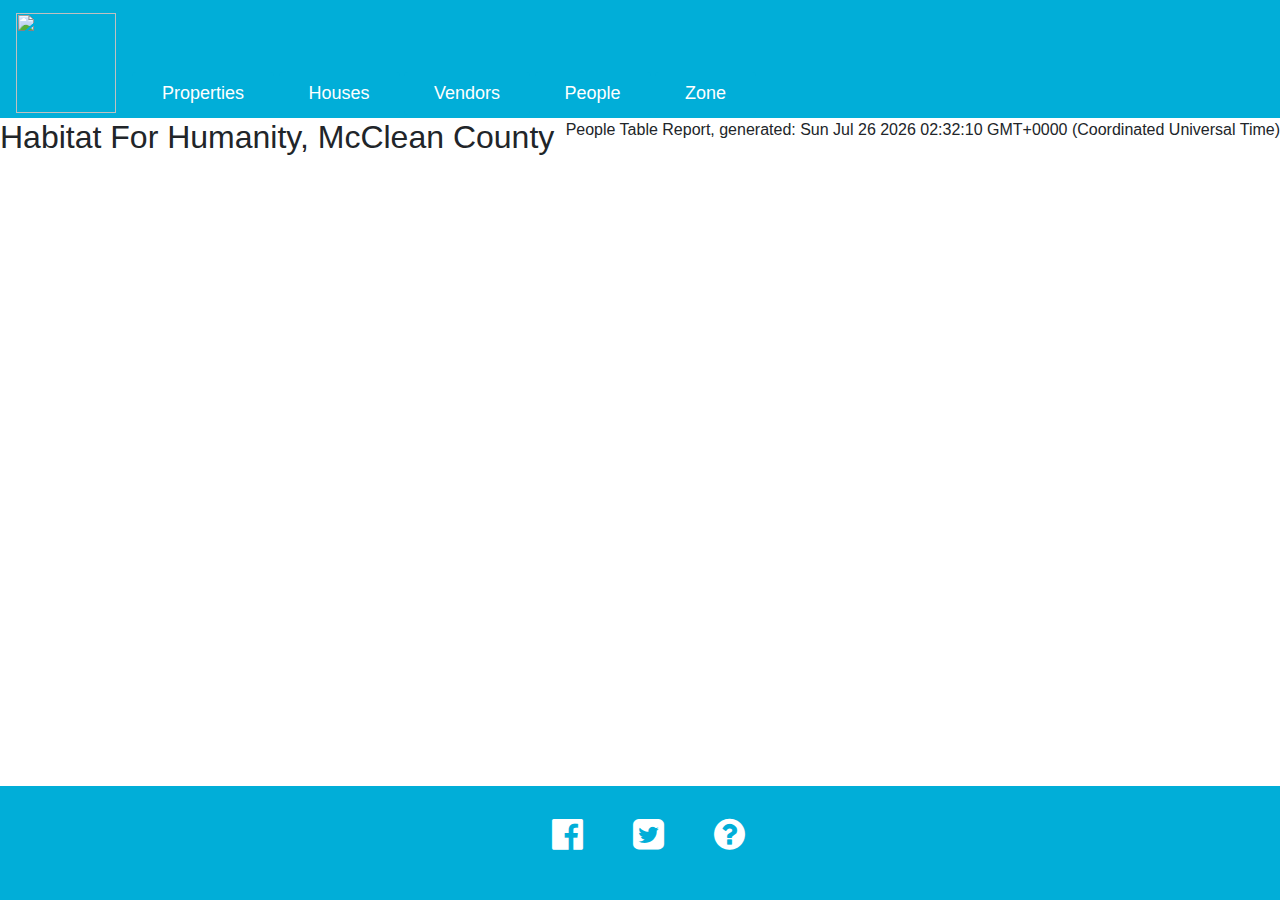
==== web/people.html @ aaccb290 "Merge remote-tracking branch 'origin/master'" ====
<!doctype html>
<html class="no-js" lang="">
<head>
    <meta charset="utf-8">
    <meta http-equiv="x-ua-compatible" content="ie=edge">
    <title>Welcome to the CAAB</title>
    <link rel="icon" href="https://pbs.twimg.com/profile_images/702542049719898112/hmptfgCQ.jpg">
    <meta name="description" content="">
    <!--<meta name="viewport" content="width=device-width, initial-scale=1">-->
    <!--<link rel="manifest" href="site.webmanifest">-->
    <!--<link rel="apple-touch-icon" href="icon.png">-->

    <link rel="stylesheet" href="styles/lib/iziToast.min.css">
    <link rel="stylesheet" href="https://maxcdn.bootstrapcdn.com/font-awesome/4.7.0/css/font-awesome.min.css">
    <link rel="stylesheet" href="https://maxcdn.bootstrapcdn.com/bootstrap/4.0.0-beta.2/css/bootstrap.min.css">
    <link rel="stylesheet" href="styles/header-footer.css">
    <link rel="stylesheet" href="styles/table.css">
    <link rel="stylesheet" href="styles/drawer.css">
    <script type="text/javascript" src="scripts/drawer.js"></script>

</head>
<body class="site">

    <main class="site-content">
        <nav id="nav" class="navbar navbar-expand-lg navbar-light bg-faded d-print-none">
            <button class="navbar-toggler" type="button" data-toggle="collapse" data-target="#collapse" aria-controls="collapse" aria-expanded="false" aria-label="Toggle navigation">
                <span class="navbar-toggler-icon"></span>
            </button>
            <a class="navbar-brand">
                <img src="https://pbs.twimg.com/profile_images/702542049719898112/hmptfgCQ.jpg" width="100" height="100">
            </a>
            <div id="collapse" class="collapse navbar-collapse">
                <div class="navbar-nav" id="list">
                    <form class="form-linline">
                        <button type="button" class="btn"><a href="pages/properties.html">Properties</a></button>
                        <button type="button" class="btn"><a href="pages/houses.html">Houses</a></button>
                        <button type="button" class="btn"><a href="pages/vendors.html">Vendors</a></button>
                        <button type="button" class="btn active"><a href="#">People</a></button>
                        <button type="button" class="btn"><a href="pages/zone.html">Zone</a></button>
                    </form>
                </div>
            </div>
        </nav>

    <input id="page-type" type="hidden" value="people">
    <h2 id="reportHeader" class="d-print-inline">Habitat For Humanity, McClean County</h2>
    <p id="reportTime" class="d-print-inline">People Table Report, generated:  </p>
        <div id="tableContent">

        </div>
    </main>


    <footer id="footer" class="mdl-mega-footer d-print-none">

        <ul id="footer-list" class="mdl-mega-footer--link-list">
            <li><a href="https://www.facebook.com/HabitatMcLean/"> <i class="fa fa-facebook-official" style="font-size:36px;color: #ffffff;" ></i> </a> </li>
            <li><a href="https://twitter.com/HabitatMcLean"> <i class="fa fa-twitter-square" aria-hidden="true" style="font-size: 36px;color: #ffffff"></i></a></li>
            <li><a href="#"><i class="fa fa-question-circle" aria-hidden="true" style="font-size: 36px;color: #ffffff"></i></a></li>
        </ul>
    </footer>
    <script type="text/javascript" src="http://ajax.googleapis.com/ajax/libs/jquery/3.2.1/jquery.min.js"></script>
    <script type="text/javascript" src="scripts/lib/iziToast.min.js"></script>
    <script src="https://cdnjs.cloudflare.com/ajax/libs/popper.js/1.12.3/umd/popper.min.js"></script>
    <script src="https://maxcdn.bootstrapcdn.com/bootstrap/4.0.0-beta.2/js/bootstrap.min.js"></script>
    <script type="text/javascript" src="scripts/ajax.js"></script>
    <script type="text/javascript" src="scripts/load.js"></script>
    <script type='text/javascript' src='scripts/table.js'></script>
</body>
</html>
---- web/styles/lib/iziToast.min.css ----
/*
* iziToast | v1.2.0
* http://izitoast.marcelodolce.com
* by Marcelo Dolce.
*/
.iziToast-capsule{font-size:0;height:0;width:100%;transform:translateZ(0);backface-visibility:hidden;transition:transform .5s cubic-bezier(.25,.8,.25,1),height .5s cubic-bezier(.25,.8,.25,1)}.iziToast-capsule,.iziToast-capsule *{box-sizing:border-box}.iziToast-overlay{display:block;position:fixed;top:-100px;left:0;right:0;bottom:-100px;z-index:997}.iziToast{display:inline-block;clear:both;position:relative;font-family:'Lato',Tahoma,Arial;font-size:14px;padding:8px 45px 9px 0;background:rgba(238,238,238,.9);border-color:rgba(238,238,238,.9);width:100%;pointer-events:all;cursor:default;transform:translateX(0);-webkit-touch-callout:none;-webkit-user-select:none;-khtml-user-select:none;-moz-user-select:none;-ms-user-select:none;user-select:none;min-height:54px}.iziToast>.iziToast-progressbar{position:absolute;left:0;bottom:0;width:100%;z-index:1;background:rgba(255,255,255,.2)}.iziToast>.iziToast-progressbar>div{height:2px;width:100%;background:rgba(0,0,0,.3);border-radius:0 0 3px 3px}.iziToast.iziToast-balloon:before{content:'';position:absolute;right:8px;left:auto;width:0;height:0;top:100%;border-right:0 solid transparent;border-left:15px solid transparent;border-top:10px solid #000;border-top-color:inherit;border-radius:0}.iziToast.iziToast-balloon .iziToast-progressbar{top:0;bottom:auto}.iziToast.iziToast-balloon>div{border-radius:0 0 0 3px}.iziToast>.iziToast-cover{position:absolute;left:0;top:0;bottom:0;height:100%;margin:0;background-size:100%;background-position:50% 50%;background-repeat:no-repeat;background-color:rgba(0,0,0,.1)}.iziToast>.iziToast-close{position:absolute;right:0;top:0;border:0;padding:0;opacity:.6;width:42px;height:100%;background:url([data-uri]) no-repeat 50% 50%;background-size:8px;cursor:pointer;outline:0}.iziToast>.iziToast-close:hover{opacity:1}.iziToast>.iziToast-body{position:relative;padding:0 0 0 10px;height:auto;min-height:36px;margin:0 0 0 15px;text-align:left}.iziToast>.iziToast-body::after{content:"";display:table;clear:both}.iziToast>.iziToast-body .iziToast-texts{margin:10px 0 0;display:inline-block;float:left}.iziToast>.iziToast-body .iziToast-buttons{min-height:17px;float:left;margin:4px -2px}.iziToast>.iziToast-body .iziToast-buttons>a,.iziToast>.iziToast-body .iziToast-buttons>button,.iziToast>.iziToast-body .iziToast-buttons>input{position:relative;display:inline-block;margin:2px;border-radius:2px;border:0;padding:5px 10px;font-size:12px;letter-spacing:.02em;cursor:pointer;background:rgba(0,0,0,.1);color:#000}.iziToast>.iziToast-body .iziToast-buttons>a:hover,.iziToast>.iziToast-body .iziToast-buttons>button:hover,.iziToast>.iziToast-body .iziToast-buttons>input:hover{background:rgba(0,0,0,.2)}.iziToast>.iziToast-body .iziToast-buttons>a:focus,.iziToast>.iziToast-body .iziToast-buttons>button:focus,.iziToast>.iziToast-body .iziToast-buttons>input:focus{box-shadow:0 0 0 1px rgba(0,0,0,.6)}.iziToast>.iziToast-body .iziToast-buttons>a:active,.iziToast>.iziToast-body .iziToast-buttons>button:active,.iziToast>.iziToast-body .iziToast-buttons>input:active{top:1px}.iziToast>.iziToast-body .iziToast-icon{height:100%;position:absolute;left:0;top:50%;display:table;font-size:23px;line-height:24px;margin-top:-12px;color:#000}.iziToast>.iziToast-body .iziToast-icon.ico-info{background:url([data-uri]) no-repeat 50% 50%;background-size:85%;width:24px;height:24px}.iziToast>.iziToast-body .iziToast-icon.ico-warning{background:url([data-uri]) no-repeat 50% 50%;background-size:85%;width:24px;height:24px}.iziToast>.iziToast-body .iziToast-icon.ico-error{background:url([data-uri]) no-repeat 50% 50%;background-size:80%;width:24px;height:24px}.iziToast>.iziToast-body .iziToast-icon.ico-success{background:url([data-uri]) no-repeat 50% 50%;background-size:85%;width:24px;height:24px}.iziToast>.iziToast-body .iziToast-icon.ico-question{background:url([data-uri]) no-repeat 50% 50%;background-size:85%;width:24px;height:24px}.iziToast>.iziToast-body .iziToast-message,.iziToast>.iziToast-body .iziToast-title{padding:0;font-size:14px;line-height:16px;text-align:left;float:left;white-space:normal}.iziToast>.iziToast-body .iziToast-title{color:#000;margin:0}.iziToast>.iziToast-body .iziToast-message{margin:0 0 10px;color:rgba(0,0,0,.6)}.iziToast.iziToast-animateInside .iziToast-buttons-child,.iziToast.iziToast-animateInside .iziToast-icon,.iziToast.iziToast-animateInside .iziToast-message,.iziToast.iziToast-animateInside .iziToast-title{opacity:0}.iziToast-target{position:relative;width:100%;margin:0 auto}.iziToast-target .iziToast-capsule{overflow:hidden}.iziToast-target .iziToast-capsule:after{visibility:hidden;display:block;font-size:0;content:" ";clear:both;height:0}.iziToast-target .iziToast-capsule .iziToast{width:100%;float:left}.iziToast-wrapper{z-index:999;position:fixed;width:100%;pointer-events:none;display:flex;flex-direction:column}.iziToast-wrapper .iziToast.iziToast-balloon:before{border-right:0 solid transparent;border-left:15px solid transparent;border-top:10px solid #000;border-top-color:inherit;right:8px;left:auto}.iziToast-wrapper-bottomLeft{left:0;bottom:0}.iziToast-wrapper-bottomLeft .iziToast.iziToast-balloon:before,.iziToast-wrapper-topLeft .iziToast.iziToast-balloon:before{border-right:15px solid transparent;border-left:0 solid transparent;right:auto;left:8px}.iziToast-wrapper-bottomRight{right:0;bottom:0;text-align:right}.iziToast-wrapper-topLeft{left:0;top:0}.iziToast-wrapper-topRight{top:0;right:0;text-align:right}.iziToast-wrapper-topCenter{top:0;left:0;right:0;text-align:center}.iziToast-wrapper-bottomCenter,.iziToast-wrapper-center{bottom:0;left:0;right:0;text-align:center}.iziToast-wrapper-center{top:0;justify-content:center;flex-flow:column;align-items:center}.iziToast-rtl{direction:rtl;padding:8px 0 9px 45px;font-family:Tahoma,'Lato',Arial}.iziToast-rtl .iziToast-cover{left:auto;right:0}.iziToast-rtl .iziToast-close{right:auto;left:0}.iziToast-rtl .iziToast-body{padding:0 10px 0 0;margin:0 16px 0 0;text-align:right}.iziToast-rtl .iziToast-body .iziToast-buttons,.iziToast-rtl .iziToast-body .iziToast-message,.iziToast-rtl .iziToast-body .iziToast-texts,.iziToast-rtl .iziToast-body .iziToast-title{float:right;text-align:right}.iziToast-rtl .iziToast-body .iziToast-icon{left:auto;right:0}@media only screen and (min-width:568px){.iziToast-wrapper{padding:10px 15px}.iziToast-cover{border-radius:3px 0 0 3px}.iziToast{margin:5px 0;border-radius:3px;width:auto}.iziToast::after{content:'';z-index:-1;position:absolute;top:0;left:0;width:100%;height:100%;border-radius:3px;box-shadow:inset 0 -10px 20px -10px rgba(0,0,0,.2),inset 0 0 5px rgba(0,0,0,.1),0 8px 8px -5px rgba(0,0,0,.25)}.iziToast.iziToast-color-dark::after{box-shadow:inset 0 -10px 20px -10px rgba(255,255,255,.3),0 10px 10px -5px rgba(0,0,0,.25)}.iziToast.iziToast-balloon .iziToast-progressbar{background:0 0}.iziToast.iziToast-balloon::after{box-shadow:0 10px 10px -5px rgba(0,0,0,.25),inset 0 10px 20px -5px rgba(0,0,0,.25)}.iziToast-target .iziToast::after{box-shadow:inset 0 -10px 20px -10px rgba(0,0,0,.2),inset 0 0 5px rgba(0,0,0,.1)}}.iziToast.iziToast-theme-dark{background:#565c70;border-color:#565c70}.iziToast.iziToast-theme-dark .iziToast-title{color:#fff}.iziToast.iziToast-theme-dark .iziToast-message{color:rgba(255,255,255,.7);font-weight:300}.iziToast.iziToast-theme-dark .iziToast-close{background:url([data-uri]) no-repeat 50% 50%;background-size:8px}.iziToast.iziToast-theme-dark .iziToast-icon{color:#fff}.iziToast.iziToast-theme-dark .iziToast-icon.ico-info{background:url([data-uri]) no-repeat 50% 50%;background-size:85%}.iziToast.iziToast-theme-dark .iziToast-icon.ico-warning{background:url([data-uri]) no-repeat 50% 50%;background-size:85%}.iziToast.iziToast-theme-dark .iziToast-icon.ico-error{background:url([data-uri]) no-repeat 50% 50%;background-size:80%}.iziToast.iziToast-theme-dark .iziToast-icon.ico-success{background:url([data-uri]) no-repeat 50% 50%;background-size:85%}.iziToast.iziToast-theme-dark .iziToast-icon.ico-question{background:url([data-uri]) no-repeat 50% 50%;background-size:85%}.iziToast.iziToast-theme-dark .iziToast-buttons>a,.iziToast.iziToast-theme-dark .iziToast-buttons>button,.iziToast.iziToast-theme-dark .iziToast-buttons>input{color:#fff;background:rgba(255,255,255,.1)}.iziToast.iziToast-theme-dark .iziToast-buttons>a:hover,.iziToast.iziToast-theme-dark .iziToast-buttons>button:hover,.iziToast.iziToast-theme-dark .iziToast-buttons>input:hover{background:rgba(255,255,255,.2)}.iziToast.iziToast-theme-dark .iziToast-buttons>a:focus,.iziToast.iziToast-theme-dark .iziToast-buttons>button:focus,.iziToast.iziToast-theme-dark .iziToast-buttons>input:focus{box-shadow:0 0 0 1px rgba(255,255,255,.6)}.iziToast.iziToast-color-red{background:rgba(255,175,180,.9);border-color:rgba(255,175,180,.9)}.iziToast.iziToast-color-orange{background:rgba(255,207,165,.9);border-color:rgba(255,207,165,.9)}.iziToast.iziToast-color-yellow{background:rgba(255,249,178,.9);border-color:rgba(255,249,178,.9)}.iziToast.iziToast-color-blue{background:rgba(157,222,255,.9);border-color:rgba(157,222,255,.9)}.iziToast.iziToast-color-green{background:rgba(166,239,184,.9);border-color:rgba(166,239,184,.9)}.iziToast.iziToast-layout2 .iziToast-body .iziToast-message{width:100%}.iziToast.iziToast-layout3{border-radius:2px}.iziToast.iziToast-layout3::after{display:none}.iziToast .revealIn,.iziToast.revealIn{-webkit-animation:iziT-revealIn 1s cubic-bezier(.25,1.6,.25,1) both;-moz-animation:iziT-revealIn 1s cubic-bezier(.25,1.6,.25,1) both;animation:iziT-revealIn 1s cubic-bezier(.25,1.6,.25,1) both}.iziToast .slideIn,.iziToast.slideIn{-webkit-animation:iziT-slideIn 1s cubic-bezier(.16,.81,.32,1) both;-moz-animation:iziT-slideIn 1s cubic-bezier(.16,.81,.32,1) both;animation:iziT-slideIn 1s cubic-bezier(.16,.81,.32,1) both}.iziToast.bounceInLeft{-webkit-animation:iziT-bounceInLeft .7s ease-in-out both;animation:iziT-bounceInLeft .7s ease-in-out both}.iziToast.bounceInRight{-webkit-animation:iziT-bounceInRight .85s ease-in-out both;animation:iziT-bounceInRight .85s ease-in-out both}.iziToast.bounceInDown{-webkit-animation:iziT-bounceInDown .7s ease-in-out both;animation:iziT-bounceInDown .7s ease-in-out both}.iziToast.bounceInUp{-webkit-animation:iziT-bounceInUp .7s ease-in-out both;animation:iziT-bounceInUp .7s ease-in-out both}.iziToast.fadeIn{-webkit-animation:iziT-fadeIn .5s ease both;animation:iziT-fadeIn .5s ease both}.iziToast.fadeInUp{-webkit-animation:iziT-fadeInUp .7s ease both;animation:iziT-fadeInUp .7s ease both}.iziToast.fadeInDown{-webkit-animation:iziT-fadeInDown .7s ease both;animation:iziT-fadeInDown .7s ease both}.iziToast.fadeInLeft{-webkit-animation:iziT-fadeInLeft .85s cubic-bezier(.25,.8,.25,1) both;animation:iziT-fadeInLeft .85s cubic-bezier(.25,.8,.25,1) both}.iziToast.fadeInRight{-webkit-animation:iziT-fadeInRight .85s cubic-bezier(.25,.8,.25,1) both;animation:iziT-fadeInRight .85s cubic-bezier(.25,.8,.25,1) both}.iziToast.flipInX{-webkit-animation:iziT-flipInX .85s cubic-bezier(.35,0,.25,1) both;animation:iziT-flipInX .85s cubic-bezier(.35,0,.25,1) both}.iziToast.fadeOut{-webkit-animation:iziT-fadeOut .7s ease both;animation:iziT-fadeOut .7s ease both}.iziToast.fadeOutDown{-webkit-animation:iziT-fadeOutDown .7s cubic-bezier(.4,.45,.15,.91) both;animation:iziT-fadeOutDown .7s cubic-bezier(.4,.45,.15,.91) both}.iziToast.fadeOutUp{-webkit-animation:iziT-fadeOutUp .7s cubic-bezier(.4,.45,.15,.91) both;animation:iziT-fadeOutUp .7s cubic-bezier(.4,.45,.15,.91) both}.iziToast.fadeOutLeft{-webkit-animation:iziT-fadeOutLeft .5s ease both;animation:iziT-fadeOutLeft .5s ease both}.iziToast.fadeOutRight{-webkit-animation:iziT-fadeOutRight .5s ease both;animation:iziT-fadeOutRight .5s ease both}.iziToast.flipOutX{-webkit-backface-visibility:visible!important;backface-visibility:visible!important;-webkit-animation:iziT-flipOutX .7s cubic-bezier(.4,.45,.15,.91) both;animation:iziT-flipOutX .7s cubic-bezier(.4,.45,.15,.91) both}.iziToast-overlay.fadeIn{-webkit-animation:iziT-fadeIn .5s ease both;animation:iziT-fadeIn .5s ease both}.iziToast-overlay.fadeOut{-webkit-animation:iziT-fadeOut .7s ease both;animation:iziT-fadeOut .7s ease both}@-webkit-keyframes iziT-revealIn{0%{opacity:0;-webkit-transform:scale3d(.3,.3,1)}to{opacity:1}}@-moz-keyframes iziT-revealIn{0%{opacity:0;-moz-transform:scale3d(.3,.3,1)}to{opacity:1}}@-webkit-keyframes iziT-slideIn{0%{opacity:0;-webkit-transform:translateX(50px)}to{opacity:1;-webkit-transform:translateX(0)}}@-moz-keyframes iziT-slideIn{0%{opacity:0;-moz-transform:translateX(50px)}to{opacity:1;-moz-transform:translateX(0)}}@-webkit-keyframes iziT-bounceInLeft{0%{opacity:0;-webkit-transform:translateX(280px)}50%{opacity:1;-webkit-transform:translateX(-20px)}70%{-webkit-transform:translateX(10px)}to{-webkit-transform:translateX(0)}}@-webkit-keyframes iziT-bounceInRight{0%{opacity:0;-webkit-transform:translateX(-280px)}50%{opacity:1;-webkit-transform:translateX(20px)}70%{-webkit-transform:translateX(-10px)}to{-webkit-transform:translateX(0)}}@-webkit-keyframes iziT-bounceInDown{0%{opacity:0;-webkit-transform:translateY(-200px)}50%{opacity:1;-webkit-transform:translateY(10px)}70%{-webkit-transform:translateY(-5px)}to{-webkit-transform:translateY(0)}}@-webkit-keyframes iziT-bounceInUp{0%{opacity:0;-webkit-transform:translateY(200px)}50%{opacity:1;-webkit-transform:translateY(-10px)}70%{-webkit-transform:translateY(5px)}to{-webkit-transform:translateY(0)}}@-webkit-keyframes iziT-fadeIn{0%{opacity:0}to{opacity:1}}@-webkit-keyframes iziT-fadeInUp{0%{opacity:0;-webkit-transform:translate3d(0,100%,0);transform:translate3d(0,100%,0)}to{opacity:1;-webkit-transform:none;transform:none}}@-webkit-keyframes iziT-fadeInDown{0%{opacity:0;-webkit-transform:translate3d(0,-100%,0);transform:translate3d(0,-100%,0)}to{opacity:1;-webkit-transform:none;transform:none}}@-webkit-keyframes iziT-fadeInLeft{0%{opacity:0;-webkit-transform:translate3d(300px,0,0);transform:translate3d(300px,0,0)}to{opacity:1;-webkit-transform:none;transform:none}}@-webkit-keyframes iziT-fadeInRight{0%{opacity:0;-webkit-transform:translate3d(-300px,0,0);transform:translate3d(-300px,0,0)}to{opacity:1;-webkit-transform:none;transform:none}}@-webkit-keyframes iziT-flipInX{0%{-webkit-transform:perspective(400px) rotate3d(1,0,0,90deg);transform:perspective(400px) rotate3d(1,0,0,90deg);opacity:0}40%{-webkit-transform:perspective(400px) rotate3d(1,0,0,-20deg);transform:perspective(400px) rotate3d(1,0,0,-20deg)}60%{-webkit-transform:perspective(400px) rotate3d(1,0,0,10deg);transform:perspective(400px) rotate3d(1,0,0,10deg);opacity:1}80%{-webkit-transform:perspective(400px) rotate3d(1,0,0,-5deg);transform:perspective(400px) rotate3d(1,0,0,-5deg)}to{-webkit-transform:perspective(400px);transform:perspective(400px)}}@-webkit-keyframes iziT-fadeOut{0%{opacity:1}to{opacity:0}}@-webkit-keyframes iziT-fadeOutDown{0%{opacity:1}to{opacity:0;-webkit-transform:translate3d(0,100%,0);transform:translate3d(0,100%,0)}}@-webkit-keyframes iziT-fadeOutUp{0%{opacity:1}to{opacity:0;-webkit-transform:translate3d(0,-100%,0);transform:translate3d(0,-100%,0)}}@-webkit-keyframes iziT-fadeOutLeft{0%{opacity:1}to{opacity:0;-webkit-transform:translate3d(-200px,0,0);transform:translate3d(-200px,0,0)}}@-webkit-keyframes iziT-fadeOutRight{0%{opacity:1}to{opacity:0;-webkit-transform:translate3d(200px,0,0);transform:translate3d(200px,0,0)}}@-webkit-keyframes iziT-flipOutX{0%{-webkit-transform:perspective(400px);transform:perspective(400px)}30%{-webkit-transform:perspective(400px) rotate3d(1,0,0,-20deg);transform:perspective(400px) rotate3d(1,0,0,-20deg);opacity:1}to{-webkit-transform:perspective(400px) rotate3d(1,0,0,90deg);transform:perspective(400px) rotate3d(1,0,0,90deg);opacity:0}}@-moz-keyframes iziT-revealIn{0%{opacity:0;transform:scale3d(.3,.3,1)}to{opacity:1}}@-webkit-keyframes iziT-revealIn{0%{opacity:0;transform:scale3d(.3,.3,1)}to{opacity:1}}@-o-keyframes iziT-revealIn{0%{opacity:0;transform:scale3d(.3,.3,1)}to{opacity:1}}@keyframes iziT-revealIn{0%{opacity:0;transform:scale3d(.3,.3,1)}to{opacity:1}}@-moz-keyframes iziT-slideIn{0%{opacity:0;transform:translateX(50px)}to{opacity:1;transform:translateX(0)}}@-webkit-keyframes iziT-slideIn{0%{opacity:0;transform:translateX(50px)}to{opacity:1;transform:translateX(0)}}@-o-keyframes iziT-slideIn{0%{opacity:0;transform:translateX(50px)}to{opacity:1;transform:translateX(0)}}@keyframes iziT-slideIn{0%{opacity:0;transform:translateX(50px)}to{opacity:1;transform:translateX(0)}}@-moz-keyframes iziT-bounceInLeft{0%{opacity:0;transform:translateX(280px)}50%{opacity:1;transform:translateX(-20px)}70%{transform:translateX(10px)}to{transform:translateX(0)}}@-webkit-keyframes iziT-bounceInLeft{0%{opacity:0;transform:translateX(280px)}50%{opacity:1;transform:translateX(-20px)}70%{transform:translateX(10px)}to{transform:translateX(0)}}@-o-keyframes iziT-bounceInLeft{0%{opacity:0;transform:translateX(280px)}50%{opacity:1;transform:translateX(-20px)}70%{transform:translateX(10px)}to{transform:translateX(0)}}@keyframes iziT-bounceInLeft{0%{opacity:0;transform:translateX(280px)}50%{opacity:1;transform:translateX(-20px)}70%{transform:translateX(10px)}to{transform:translateX(0)}}@-moz-keyframes iziT-bounceInRight{0%{opacity:0;transform:translateX(-280px)}50%{opacity:1;transform:translateX(20px)}70%{transform:translateX(-10px)}to{transform:translateX(0)}}@-webkit-keyframes iziT-bounceInRight{0%{opacity:0;transform:translateX(-280px)}50%{opacity:1;transform:translateX(20px)}70%{transform:translateX(-10px)}to{transform:translateX(0)}}@-o-keyframes iziT-bounceInRight{0%{opacity:0;transform:translateX(-280px)}50%{opacity:1;transform:translateX(20px)}70%{transform:translateX(-10px)}to{transform:translateX(0)}}@keyframes iziT-bounceInRight{0%{opacity:0;transform:translateX(-280px)}50%{opacity:1;transform:translateX(20px)}70%{transform:translateX(-10px)}to{transform:translateX(0)}}@-moz-keyframes iziT-bounceInDown{0%{opacity:0;transform:translateY(-200px)}50%{opacity:1;transform:translateY(10px)}70%{transform:translateY(-5px)}to{transform:translateY(0)}}@-webkit-keyframes iziT-bounceInDown{0%{opacity:0;transform:translateY(-200px)}50%{opacity:1;transform:translateY(10px)}70%{transform:translateY(-5px)}to{transform:translateY(0)}}@-o-keyframes iziT-bounceInDown{0%{opacity:0;transform:translateY(-200px)}50%{opacity:1;transform:translateY(10px)}70%{transform:translateY(-5px)}to{transform:translateY(0)}}@keyframes iziT-bounceInDown{0%{opacity:0;transform:translateY(-200px)}50%{opacity:1;transform:translateY(10px)}70%{transform:translateY(-5px)}to{transform:translateY(0)}}@-moz-keyframes iziT-bounceInUp{0%{opacity:0;transform:translateY(200px)}50%{opacity:1;transform:translateY(-10px)}70%{transform:translateY(5px)}to{transform:translateY(0)}}@-webkit-keyframes iziT-bounceInUp{0%{opacity:0;transform:translateY(200px)}50%{opacity:1;transform:translateY(-10px)}70%{transform:translateY(5px)}to{transform:translateY(0)}}@-o-keyframes iziT-bounceInUp{0%{opacity:0;transform:translateY(200px)}50%{opacity:1;transform:translateY(-10px)}70%{transform:translateY(5px)}to{transform:translateY(0)}}@keyframes iziT-bounceInUp{0%{opacity:0;transform:translateY(200px)}50%{opacity:1;transform:translateY(-10px)}70%{transform:translateY(5px)}to{transform:translateY(0)}}@-moz-keyframes iziT-fadeIn{0%{opacity:0}to{opacity:1}}@-webkit-keyframes iziT-fadeIn{0%{opacity:0}to{opacity:1}}@-o-keyframes iziT-fadeIn{0%{opacity:0}to{opacity:1}}@keyframes iziT-fadeIn{0%{opacity:0}to{opacity:1}}@-moz-keyframes iziT-fadeInUp{0%{opacity:0;-webkit-transform:translate3d(0,100%,0);transform:translate3d(0,100%,0)}to{opacity:1;-webkit-transform:none;transform:none}}@-webkit-keyframes iziT-fadeInUp{0%{opacity:0;-webkit-transform:translate3d(0,100%,0);transform:translate3d(0,100%,0)}to{opacity:1;-webkit-transform:none;transform:none}}@-o-keyframes iziT-fadeInUp{0%{opacity:0;-webkit-transform:translate3d(0,100%,0);transform:translate3d(0,100%,0)}to{opacity:1;-webkit-transform:none;transform:none}}@keyframes iziT-fadeInUp{0%{opacity:0;-webkit-transform:translate3d(0,100%,0);transform:translate3d(0,100%,0)}to{opacity:1;-webkit-transform:none;transform:none}}@-moz-keyframes iziT-fadeInDown{0%{opacity:0;-webkit-transform:translate3d(0,-100%,0);transform:translate3d(0,-100%,0)}to{opacity:1;-webkit-transform:none;transform:none}}@-webkit-keyframes iziT-fadeInDown{0%{opacity:0;-webkit-transform:translate3d(0,-100%,0);transform:translate3d(0,-100%,0)}to{opacity:1;-webkit-transform:none;transform:none}}@-o-keyframes iziT-fadeInDown{0%{opacity:0;-webkit-transform:translate3d(0,-100%,0);transform:translate3d(0,-100%,0)}to{opacity:1;-webkit-transform:none;transform:none}}@keyframes iziT-fadeInDown{0%{opacity:0;-webkit-transform:translate3d(0,-100%,0);transform:translate3d(0,-100%,0)}to{opacity:1;-webkit-transform:none;transform:none}}@-moz-keyframes iziT-fadeInLeft{0%{opacity:0;-webkit-transform:translate3d(300px,0,0);transform:translate3d(300px,0,0)}to{opacity:1;-webkit-transform:none;transform:none}}@-webkit-keyframes iziT-fadeInLeft{0%{opacity:0;-webkit-transform:translate3d(300px,0,0);transform:translate3d(300px,0,0)}to{opacity:1;-webkit-transform:none;transform:none}}@-o-keyframes iziT-fadeInLeft{0%{opacity:0;-webkit-transform:translate3d(300px,0,0);transform:translate3d(300px,0,0)}to{opacity:1;-webkit-transform:none;transform:none}}@keyframes iziT-fadeInLeft{0%{opacity:0;-webkit-transform:translate3d(300px,0,0);transform:translate3d(300px,0,0)}to{opacity:1;-webkit-transform:none;transform:none}}@-moz-keyframes iziT-fadeInRight{0%{opacity:0;-webkit-transform:translate3d(-300px,0,0);transform:translate3d(-300px,0,0)}to{opacity:1;-webkit-transform:none;transform:none}}@-webkit-keyframes iziT-fadeInRight{0%{opacity:0;-webkit-transform:translate3d(-300px,0,0);transform:translate3d(-300px,0,0)}to{opacity:1;-webkit-transform:none;transform:none}}@-o-keyframes iziT-fadeInRight{0%{opacity:0;-webkit-transform:translate3d(-300px,0,0);transform:translate3d(-300px,0,0)}to{opacity:1;-webkit-transform:none;transform:none}}@keyframes iziT-fadeInRight{0%{opacity:0;-webkit-transform:translate3d(-300px,0,0);transform:translate3d(-300px,0,0)}to{opacity:1;-webkit-transform:none;transform:none}}@-moz-keyframes iziT-flipInX{0%{-webkit-transform:perspective(400px) rotate3d(1,0,0,90deg);transform:perspective(400px) rotate3d(1,0,0,90deg);opacity:0}40%{-webkit-transform:perspective(400px) rotate3d(1,0,0,-20deg);transform:perspective(400px) rotate3d(1,0,0,-20deg)}60%{-webkit-transform:perspective(400px) rotate3d(1,0,0,10deg);transform:perspective(400px) rotate3d(1,0,0,10deg);opacity:1}80%{-webkit-transform:perspective(400px) rotate3d(1,0,0,-5deg);transform:perspective(400px) rotate3d(1,0,0,-5deg)}to{-webkit-transform:perspective(400px);transform:perspective(400px)}}@-webkit-keyframes iziT-flipInX{0%{-webkit-transform:perspective(400px) rotate3d(1,0,0,90deg);transform:perspective(400px) rotate3d(1,0,0,90deg);opacity:0}40%{-webkit-transform:perspective(400px) rotate3d(1,0,0,-20deg);transform:perspective(400px) rotate3d(1,0,0,-20deg)}60%{-webkit-transform:perspective(400px) rotate3d(1,0,0,10deg);transform:perspective(400px) rotate3d(1,0,0,10deg);opacity:1}80%{-webkit-transform:perspective(400px) rotate3d(1,0,0,-5deg);transform:perspective(400px) rotate3d(1,0,0,-5deg)}to{-webkit-transform:perspective(400px);transform:perspective(400px)}}@-o-keyframes iziT-flipInX{0%{-webkit-transform:perspective(400px) rotate3d(1,0,0,90deg);transform:perspective(400px) rotate3d(1,0,0,90deg);opacity:0}40%{-webkit-transform:perspective(400px) rotate3d(1,0,0,-20deg);transform:perspective(400px) rotate3d(1,0,0,-20deg)}60%{-webkit-transform:perspective(400px) rotate3d(1,0,0,10deg);transform:perspective(400px) rotate3d(1,0,0,10deg);opacity:1}80%{-webkit-transform:perspective(400px) rotate3d(1,0,0,-5deg);transform:perspective(400px) rotate3d(1,0,0,-5deg)}to{-webkit-transform:perspective(400px);transform:perspective(400px)}}@keyframes iziT-flipInX{0%{-webkit-transform:perspective(400px) rotate3d(1,0,0,90deg);transform:perspective(400px) rotate3d(1,0,0,90deg);opacity:0}40%{-webkit-transform:perspective(400px) rotate3d(1,0,0,-20deg);transform:perspective(400px) rotate3d(1,0,0,-20deg)}60%{-webkit-transform:perspective(400px) rotate3d(1,0,0,10deg);transform:perspective(400px) rotate3d(1,0,0,10deg);opacity:1}80%{-webkit-transform:perspective(400px) rotate3d(1,0,0,-5deg);transform:perspective(400px) rotate3d(1,0,0,-5deg)}to{-webkit-transform:perspective(400px);transform:perspective(400px)}}@-moz-keyframes iziT-fadeOut{0%{opacity:1}to{opacity:0}}@-webkit-keyframes iziT-fadeOut{0%{opacity:1}to{opacity:0}}@-o-keyframes iziT-fadeOut{0%{opacity:1}to{opacity:0}}@keyframes iziT-fadeOut{0%{opacity:1}to{opacity:0}}@-moz-keyframes iziT-fadeOutDown{0%{opacity:1}to{opacity:0;-webkit-transform:translate3d(0,100%,0);transform:translate3d(0,100%,0)}}@-webkit-keyframes iziT-fadeOutDown{0%{opacity:1}to{opacity:0;-webkit-transform:translate3d(0,100%,0);transform:translate3d(0,100%,0)}}@-o-keyframes iziT-fadeOutDown{0%{opacity:1}to{opacity:0;-webkit-transform:translate3d(0,100%,0);transform:translate3d(0,100%,0)}}@keyframes iziT-fadeOutDown{0%{opacity:1}to{opacity:0;-webkit-transform:translate3d(0,100%,0);transform:translate3d(0,100%,0)}}@-moz-keyframes iziT-fadeOutUp{0%{opacity:1}to{opacity:0;-webkit-transform:translate3d(0,-100%,0);transform:translate3d(0,-100%,0)}}@-webkit-keyframes iziT-fadeOutUp{0%{opacity:1}to{opacity:0;-webkit-transform:translate3d(0,-100%,0);transform:translate3d(0,-100%,0)}}@-o-keyframes iziT-fadeOutUp{0%{opacity:1}to{opacity:0;-webkit-transform:translate3d(0,-100%,0);transform:translate3d(0,-100%,0)}}@keyframes iziT-fadeOutUp{0%{opacity:1}to{opacity:0;-webkit-transform:translate3d(0,-100%,0);transform:translate3d(0,-100%,0)}}@-moz-keyframes iziT-fadeOutLeft{0%{opacity:1}to{opacity:0;-webkit-transform:translate3d(-200px,0,0);transform:translate3d(-200px,0,0)}}@-webkit-keyframes iziT-fadeOutLeft{0%{opacity:1}to{opacity:0;-webkit-transform:translate3d(-200px,0,0);transform:translate3d(-200px,0,0)}}@-o-keyframes iziT-fadeOutLeft{0%{opacity:1}to{opacity:0;-webkit-transform:translate3d(-200px,0,0);transform:translate3d(-200px,0,0)}}@keyframes iziT-fadeOutLeft{0%{opacity:1}to{opacity:0;-webkit-transform:translate3d(-200px,0,0);transform:translate3d(-200px,0,0)}}@-moz-keyframes iziT-fadeOutRight{0%{opacity:1}to{opacity:0;-webkit-transform:translate3d(200px,0,0);transform:translate3d(200px,0,0)}}@-webkit-keyframes iziT-fadeOutRight{0%{opacity:1}to{opacity:0;-webkit-transform:translate3d(200px,0,0);transform:translate3d(200px,0,0)}}@-o-keyframes iziT-fadeOutRight{0%{opacity:1}to{opacity:0;-webkit-transform:translate3d(200px,0,0);transform:translate3d(200px,0,0)}}@keyframes iziT-fadeOutRight{0%{opacity:1}to{opacity:0;-webkit-transform:translate3d(200px,0,0);transform:translate3d(200px,0,0)}}@-moz-keyframes iziT-flipOutX{0%{-webkit-transform:perspective(400px);transform:perspective(400px)}30%{-webkit-transform:perspective(400px) rotate3d(1,0,0,-20deg);transform:perspective(400px) rotate3d(1,0,0,-20deg);opacity:1}to{-webkit-transform:perspective(400px) rotate3d(1,0,0,90deg);transform:perspective(400px) rotate3d(1,0,0,90deg);opacity:0}}@-webkit-keyframes iziT-flipOutX{0%{-webkit-transform:perspective(400px);transform:perspective(400px)}30%{-webkit-transform:perspective(400px) rotate3d(1,0,0,-20deg);transform:perspective(400px) rotate3d(1,0,0,-20deg);opacity:1}to{-webkit-transform:perspective(400px) rotate3d(1,0,0,90deg);transform:perspective(400px) rotate3d(1,0,0,90deg);opacity:0}}@-o-keyframes iziT-flipOutX{0%{-webkit-transform:perspective(400px);transform:perspective(400px)}30%{-webkit-transform:perspective(400px) rotate3d(1,0,0,-20deg);transform:perspective(400px) rotate3d(1,0,0,-20deg);opacity:1}to{-webkit-transform:perspective(400px) rotate3d(1,0,0,90deg);transform:perspective(400px) rotate3d(1,0,0,90deg);opacity:0}}@keyframes iziT-flipOutX{0%{-webkit-transform:perspective(400px);transform:perspective(400px)}30%{-webkit-transform:perspective(400px) rotate3d(1,0,0,-20deg);transform:perspective(400px) rotate3d(1,0,0,-20deg);opacity:1}to{-webkit-transform:perspective(400px) rotate3d(1,0,0,90deg);transform:perspective(400px) rotate3d(1,0,0,90deg);opacity:0}}
---- web/styles/header-footer.css ----
#list
{
    float:right;
    padding-top: 60px;
    padding-botton: 0px;
}

#nav
{
    /*position:fixed; */
    background-color: rgba(1,174,216,1);
    padding-bottom: 0px;
}
/* navbar buttons */
nav div div form button {
    margin-bottom: 0px;
}

#list form button
{
    background-color: rgba(1,174,216,1);
    border: none;
    padding:8px 30px;
    color: white;
    font-size: 18px;
    -webkit-transition-duration: 0.4s;
    -moz-transition-duration: 0.4s;
    -ms-transition-duration: 0.4s;
    -o-transition-duration: 0.4s;
    transition-duration: 0.4s;
}

#list form button a
{
    color: white;
    text-decoration: none;
}

#list form button:hover
{
    background-color: #01b7ff;
    color: white;
}

#footer
{
    position:fixed;
    left: 0;
    bottom: 0;
    width: 100%;
    color: #FFFFFF;
    background-color: rgba(1,174,216,1);
}
#footer-list {
    width: 60%;
    float: right;
    list-style: none;
}

#footer-list li {
    display: inline-block;
    padding-top: 30px;
    padding-bottom: 30px;
    float: left;
    padding-right: 50px;
}

.body {
    margin: 50px;
}
.site {
    display: flex;
    min-height: 100vh;
    flex-direction: column;
}

.site-content {
    flex: 1;
}
---- web/styles/table.css ----
/*!* the search icon within each box *!*/
/*.search-button*/
/*{*/
    /*display: inline-block;*/
    /*width: 16px;*/
    /*height: 16px;*/
    /*position: relative;*/
    /*left: -32px;*/
    /*color: rgba(0, 0, 0, 0.33);*/
    /*display: none;*/
/*}*/

/* each search box */
.searchForm {
    display:inline;
}
form.filter-box input.form-control {
    max-width:100%;
}
/*!* each search box *!*/
/*.searchForm {*/
    /*display:inline;*/
    /*margin-left: 10px;*/
/*}*/
/*form.filter-box input.form-control {*/
    /*max-width:100%;*/
/*}*/
#table {
    margin-top: 100px; /* Originally no margin. */
    margin-bottom: 20px;
    width: 93%;
    margin-left: auto;
    margin-right: auto;
    overflow-x: scroll;
    table-layout: fixed;
    -ms-word-wrap: break-word;
    word-wrap: break-word;
}
/* the table headers */
thead {
    text-transform: capitalize;
    text-decoration: none;
}
td {
    vertical-align: middle !important;
    padding: .5rem !important;
}
#reportButton {
    float:right;
}
#addButton, #reportButton {
    margin: 10px;
}
.btn-delete, .btn-edit {
    margin: 5px;
    float: left;
}
#dropdown_button {
    margin: 5px;
}
#reportHeader {
    display:inline-block;
}
#reportTime {
    display:inline;
    float:right;
}
@media print {
    #tableContent {
        margin-top:100px; /* Originally 40px */
    }
}
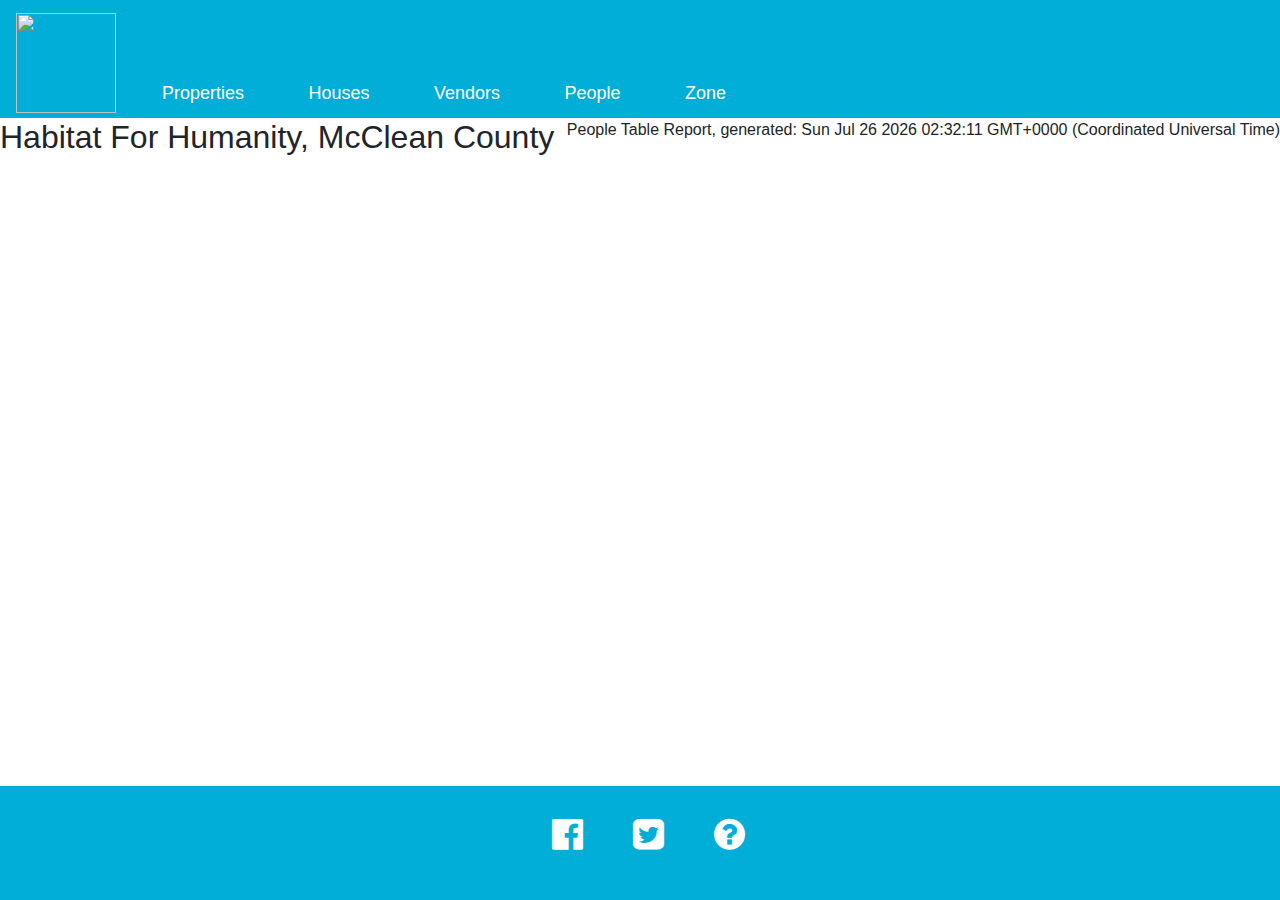
==== commit 3c7f68c8: "Fixed merge" ====
--- a/web/people.html
+++ b/web/people.html
@@ -3,7 +3,7 @@
 <head>
     <meta charset="utf-8">
     <meta http-equiv="x-ua-compatible" content="ie=edge">
-    <title>Welcome to the CAAB</title>
+    <title>Welcome to CAAB</title>
     <link rel="icon" href="https://pbs.twimg.com/profile_images/702542049719898112/hmptfgCQ.jpg">
     <meta name="description" content="">
     <!--<meta name="viewport" content="width=device-width, initial-scale=1">-->
@@ -42,7 +42,7 @@
             </div>
         </nav>
 
-    <input id="page-type" type="hidden" value="people">
+    <input id="page-type" type="hidden" value="person">
     <h2 id="reportHeader" class="d-print-inline">Habitat For Humanity, McClean County</h2>
     <p id="reportTime" class="d-print-inline">People Table Report, generated:  </p>
         <div id="tableContent">
--- a/web/styles/table.css
+++ b/web/styles/table.css
@@ -16,6 +16,13 @@
 }
 form.filter-box input.form-control {
     max-width:100%;
+}
+
+/*Change text in autofill textbox
+    especially important for clearing modals
+ */
+input:-webkit-autofill {
+    -webkit-box-shadow: 0 0 0 30px white inset;
 }
 /*!* each search box *!*/
 /*.searchForm {*/
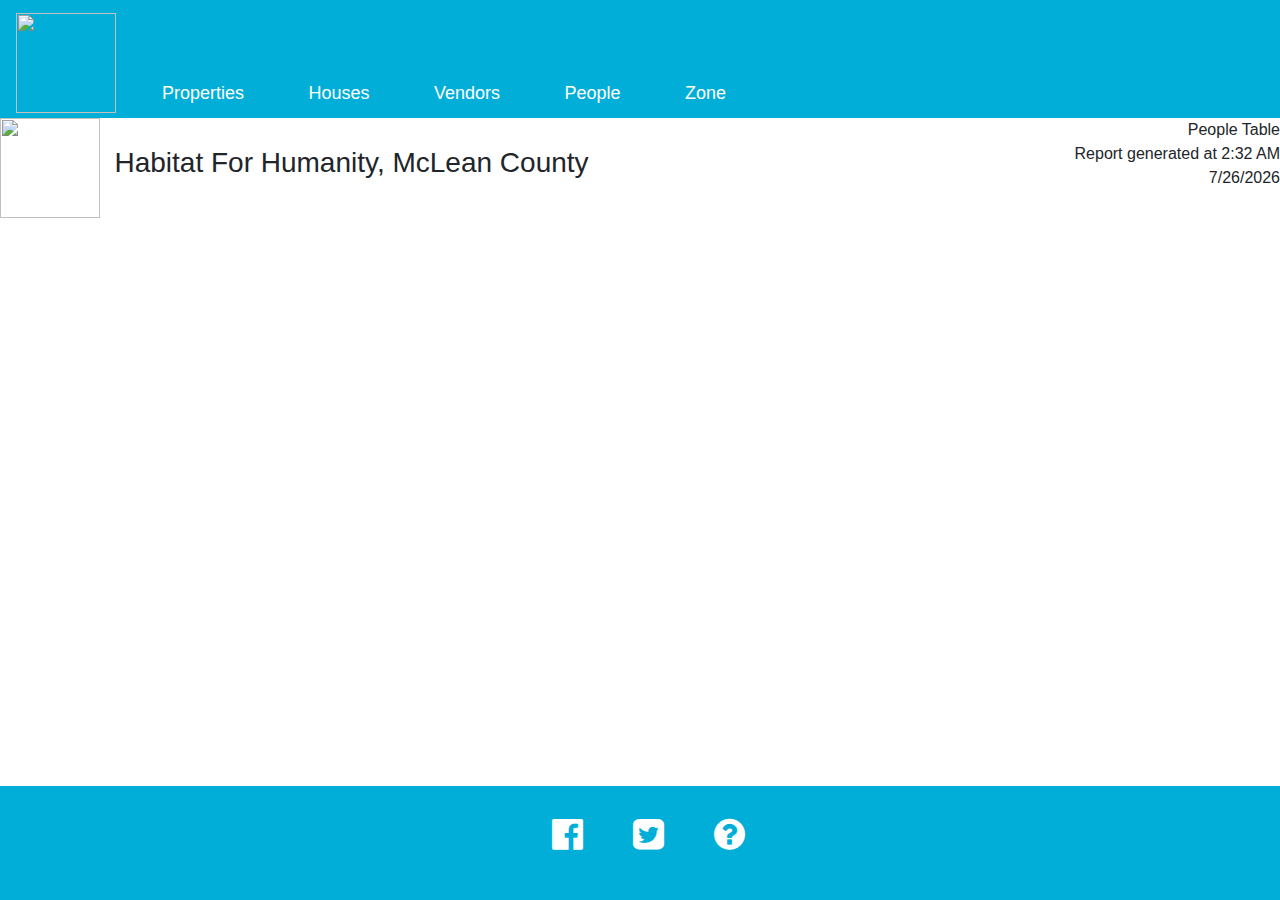
==== commit b988e197: "new toasts and updated pdfs" ====
--- a/web/people.html
+++ b/web/people.html
@@ -42,9 +42,11 @@
             </div>
         </nav>
 
-    <input id="page-type" type="hidden" value="person">
-    <h2 id="reportHeader" class="d-print-inline">Habitat For Humanity, McClean County</h2>
-    <p id="reportTime" class="d-print-inline">People Table Report, generated:  </p>
+        <input id="page-type" type="hidden" value="person"/>
+        <img class='d-print-inline' src="https://pbs.twimg.com/profile_images/702542049719898112/hmptfgCQ.jpg" width="100" height="100">
+        <h3 id="reportHeader" class="d-print-inline">Habitat For Humanity, McLean County</h3>
+        <p id="reportTime" class="d-print-inline">People Table<br/>Report generated at </p>
+
         <div id="tableContent">
 
         </div>
--- a/web/styles/table.css
+++ b/web/styles/table.css
@@ -58,17 +58,21 @@
 #addButton, #reportButton {
     margin: 10px;
 }
-.btn-delete, .btn-edit {
+.btn-delete, .btn-edit{
     margin: 5px;
-    float: left;
+}
+.btn-log {
+    margin: 5px;
 }
 #dropdown_button {
     margin: 5px;
 }
 #reportHeader {
     display:inline-block;
+    margin-left:10px;
 }
 #reportTime {
+    text-align: right;
     display:inline;
     float:right;
 }
@@ -76,4 +80,10 @@
     #tableContent {
         margin-top:100px; /* Originally 40px */
     }
+    th {
+        font-size: .8em;
+    }
+    #table {
+        margin: 10px;
+    }
 }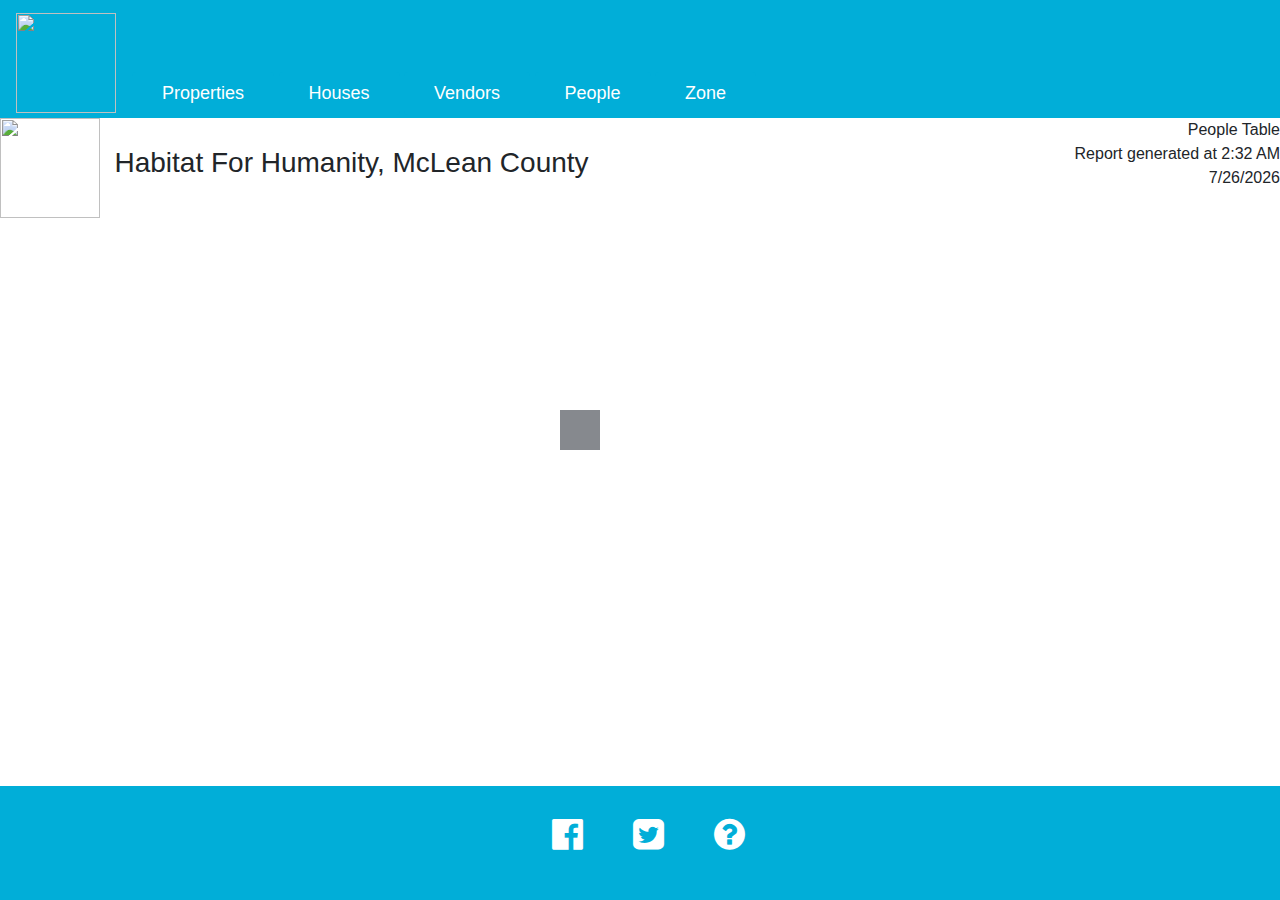
==== commit 511b3980: "Merge branch 'master' of https://stash.it.ilstu.edu/scm/hum/caab" ====
--- a/web/people.html
+++ b/web/people.html
@@ -1,5 +1,5 @@
 <!doctype html>
-<html class="no-js" lang="">
+<html lang="en">
 <head>
     <meta charset="utf-8">
     <meta http-equiv="x-ua-compatible" content="ie=edge">
@@ -16,8 +16,6 @@
     <link rel="stylesheet" href="styles/header-footer.css">
     <link rel="stylesheet" href="styles/table.css">
     <link rel="stylesheet" href="styles/drawer.css">
-    <script type="text/javascript" src="scripts/drawer.js"></script>
-
 </head>
 <body class="site">
 
@@ -32,11 +30,11 @@
             <div id="collapse" class="collapse navbar-collapse">
                 <div class="navbar-nav" id="list">
                     <form class="form-linline">
-                        <button type="button" class="btn"><a href="pages/properties.html">Properties</a></button>
-                        <button type="button" class="btn"><a href="pages/houses.html">Houses</a></button>
-                        <button type="button" class="btn"><a href="pages/vendors.html">Vendors</a></button>
-                        <button type="button" class="btn active"><a href="#">People</a></button>
-                        <button type="button" class="btn"><a href="pages/zone.html">Zone</a></button>
+                        <a href="pages/properties.html"><button type="button" class="btn">Properties</button></a>
+                        <a href="pages/houses.html"><button type="button" class="btn">Houses</button></a>
+                        <a href="pages/vendors.html"><button type="button" class="btn">Vendors</button></a>
+                        <a href="#"><button type="button" class="btn active">People</button></a>
+                        <a href="pages/zone.html"><button type="button" class="btn">Zone</button></a>
                     </form>
                 </div>
             </div>
@@ -47,6 +45,7 @@
         <h3 id="reportHeader" class="d-print-inline">Habitat For Humanity, McLean County</h3>
         <p id="reportTime" class="d-print-inline">People Table<br/>Report generated at </p>
 
+        <div id="spinner"></div>
         <div id="tableContent">
 
         </div>
@@ -66,7 +65,9 @@
     <script src="https://cdnjs.cloudflare.com/ajax/libs/popper.js/1.12.3/umd/popper.min.js"></script>
     <script src="https://maxcdn.bootstrapcdn.com/bootstrap/4.0.0-beta.2/js/bootstrap.min.js"></script>
     <script type="text/javascript" src="scripts/ajax.js"></script>
-    <script type="text/javascript" src="scripts/load.js"></script>
+    <script type="text/javascript" src="scripts/search.js"></script>
     <script type='text/javascript' src='scripts/table.js'></script>
+    <script type="text/javascript" src="scripts/search.js"></script>
+    <script type="text/javascript" src="scripts/drawer.js"></script>
 </body>
 </html>
--- a/web/styles/header-footer.css
+++ b/web/styles/header-footer.css
@@ -2,14 +2,15 @@
 {
     float:right;
     padding-top: 60px;
-    padding-botton: 0px;
+    padding-bottom: 0px;
 }
 
 #nav
 {
-    /*position:fixed; */
     background-color: rgba(1,174,216,1);
     padding-bottom: 0px;
+    width: 100%;
+    z-index: 0;
 }
 /* navbar buttons */
 nav div div form button {
@@ -44,12 +45,14 @@
 
 #footer
 {
-    position:fixed;
+    top: 100px;
     left: 0;
     bottom: 0;
     width: 100%;
     color: #FFFFFF;
     background-color: rgba(1,174,216,1);
+    z-index: 2;
+    flex-shrink: 0; /* Prevent Chrome, Opera, and Safari from letting these items shrink to smaller than their content's default minimum size. */
 }
 #footer-list {
     width: 60%;
@@ -75,5 +78,13 @@
 }
 
 .site-content {
-    flex: 1;
+    flex: 1 0 auto; /* Prevent Chrome, Opera, and Safari from letting these items shrink to smaller than their content's default minimum size. */
 }
+html {
+    height: 100%;
+}
+body {
+    display: flex;
+    flex-direction: column;
+    height: 100vh; /* Avoid the IE 10-11 `min-height` bug. */
+}--- a/web/styles/table.css
+++ b/web/styles/table.css
@@ -1,21 +1,16 @@
-/*!* the search icon within each box *!*/
-/*.search-button*/
-/*{*/
-    /*display: inline-block;*/
-    /*width: 16px;*/
-    /*height: 16px;*/
-    /*position: relative;*/
-    /*left: -32px;*/
-    /*color: rgba(0, 0, 0, 0.33);*/
-    /*display: none;*/
-/*}*/
-
-/* each search box */
 .searchForm {
     display:inline;
+    width: 150%;
 }
-form.filter-box input.form-control {
-    max-width:100%;
+form.filter-box input.form-control { /* The drawer search bar */
+    /*max-width:80%;*/
+    width: 80%;
+    height: 45px;
+    font-size: 20px;
+    margin-top: 30px;
+    margin-left: 20px;
+    padding: 3px 0px;
+    /*margin: 10px;*/
 }
 
 /*Change text in autofill textbox
@@ -33,13 +28,15 @@
     /*max-width:100%;*/
 /*}*/
 #table {
-    margin-top: 100px; /* Originally no margin. */
+    margin-top: 40px; /* Originally no margin. */
     margin-bottom: 20px;
     width: 93%;
-    margin-left: auto;
+    margin-left: 20px;
     margin-right: auto;
     overflow-x: scroll;
+    overflow-y: scroll;
     table-layout: fixed;
+    float: left;
     -ms-word-wrap: break-word;
     word-wrap: break-word;
 }
@@ -53,19 +50,30 @@
     padding: .5rem !important;
 }
 #reportButton {
-    float:right;
+    /*margin: 10px;*/
+    margin-top: 30px;
+    margin-left: 20px;
+    width: 80%;
+    /*text-align: left;*/
+    display:block;
+    float: left;
+    padding-right: 40px;
 }
-#addButton, #reportButton {
-    margin: 10px;
+#addButton {
+    margin-top: 70px;
+    margin-left: 20px;
+    /*margin-right: 4px;*/
+    /*margin: 10px;*/
+    width: 80%;
+    display:block;
+    float: left;
 }
 .btn-delete, .btn-edit{
-    margin: 5px;
+    margin: 2px;
 }
 .btn-log {
-    margin: 5px;
-}
-#dropdown_button {
-    margin: 5px;
+    margin: 2px;
+    cursor: default;
 }
 #reportHeader {
     display:inline-block;
@@ -76,9 +84,15 @@
     display:inline;
     float:right;
 }
+
+#searchBar{
+    margin-top: 50px;
+ width: 90%;
+}
+
 @media print {
     #tableContent {
-        margin-top:100px; /* Originally 40px */
+        margin-top:10px; /* Originally 40px */
     }
     th {
         font-size: .8em;
@@ -86,4 +100,63 @@
     #table {
         margin: 10px;
     }
+}
+
+/* izitoast expanded section*/
+#references {
+    display:none;
+    overflow-y:auto;
+    max-height:50vh;
+}
+/* scrollbar styling inside the izi toasts*/
+#references::-webkit-scrollbar-track
+{
+    -webkit-box-shadow: inset 0 0 6px rgba(0,0,0,0.3);
+    border-radius: 10px;
+    background-color: rgba(245, 245, 245,0.4);
+}
+#references::-webkit-scrollbar
+{
+    width: 6px;
+    background-color: #F5F5F5;
+}
+#references::-webkit-scrollbar-thumb
+{
+    border-radius: 10px;
+    -webkit-box-shadow: inset 0 0 6px rgba(0,0,0,.3);
+    background-color: #555;
+}
+/* loading spinner */
+#spinner {
+    width: 40px;
+    height: 40px;
+    background-color: rgb(134, 137, 142);
+    position: fixed;
+    /* center on page */
+    left: 50%;
+    top: 50%;
+    margin-top: -40px;
+    margin-left: -80px;
+
+    -webkit-animation: sk-rotateplane 1.2s infinite ease-in-out;
+    animation: sk-rotateplane 1.2s infinite ease-in-out;
+}
+
+@-webkit-keyframes sk-rotateplane {
+    0% { -webkit-transform: perspective(120px) }
+    50% { -webkit-transform: perspective(120px) rotateY(180deg) }
+    100% { -webkit-transform: perspective(120px) rotateY(180deg)  rotateX(180deg) }
+}
+
+@keyframes sk-rotateplane {
+    0% {
+        transform: perspective(120px) rotateX(0deg) rotateY(0deg);
+        -webkit-transform: perspective(120px) rotateX(0deg) rotateY(0deg)
+    } 50% {
+          transform: perspective(120px) rotateX(-180.1deg) rotateY(0deg);
+          -webkit-transform: perspective(120px) rotateX(-180.1deg) rotateY(0deg)
+      } 100% {
+            transform: perspective(120px) rotateX(-180deg) rotateY(-179.9deg);
+            -webkit-transform: perspective(120px) rotateX(-180deg) rotateY(-179.9deg);
+        }
 }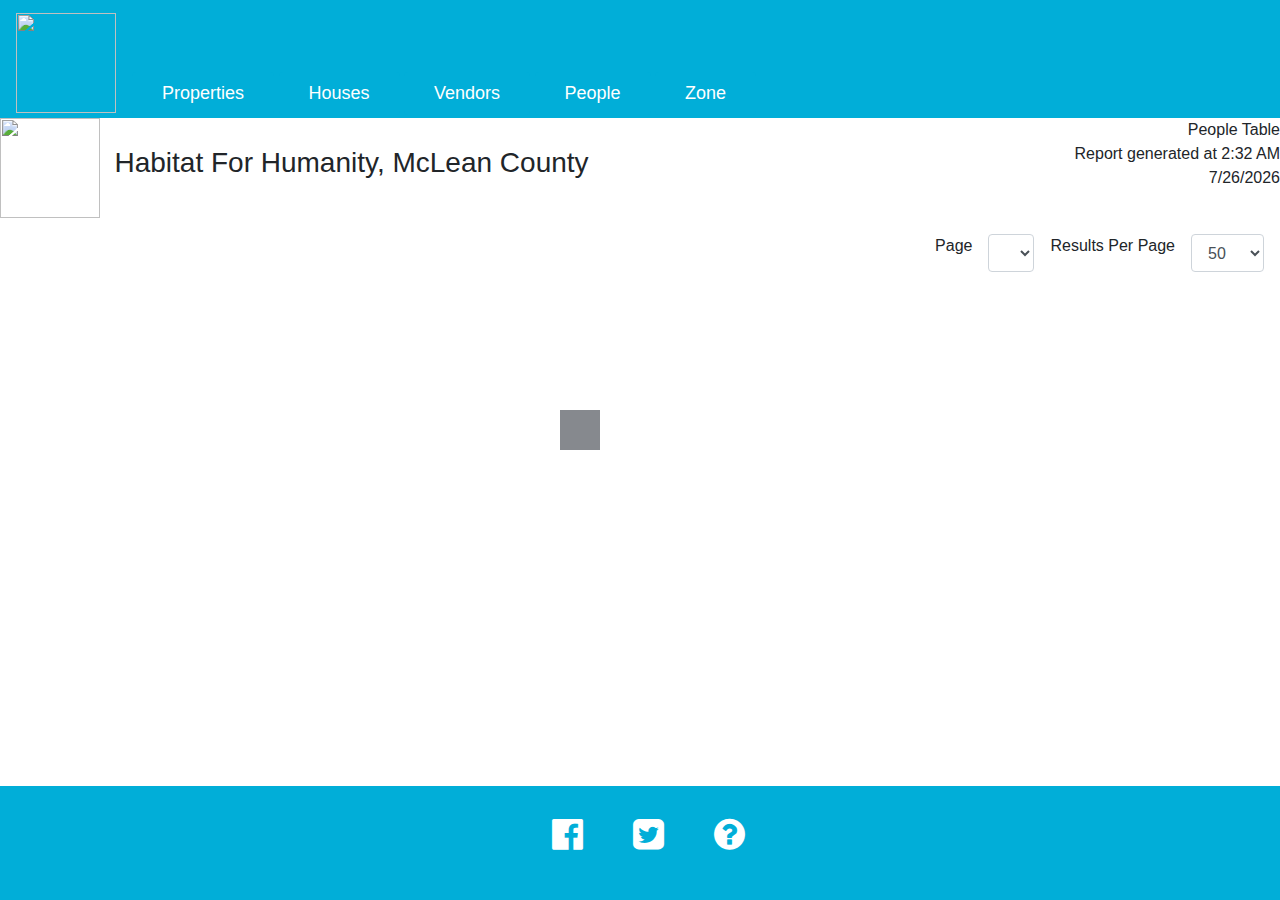
==== commit 0c91926d: "Merge branch 'master' of https://stash.it.ilstu.edu/scm/hum/caab" ====
--- a/web/people.html
+++ b/web/people.html
@@ -46,6 +46,17 @@
         <p id="reportTime" class="d-print-inline">People Table<br/>Report generated at </p>
 
         <div id="spinner"></div>
+        <form class="d-print-none justify-content-end" id="pagesForm" method="GET">
+            <label for="pageSelector">Page</label>
+            <select class="form-control" name="page" id="pageSelector" onchange="this.form.submit()"></select>
+            <label for="perPageSelector">Results Per Page</label>
+            <select id="perPageSelector" class="form-control" name="perPage" onChange="this.form.submit()">
+                <option value="50">50</option>
+                <option value="100">100</option>
+                <option value="500">500</option>
+                <option value="-1">All</option>
+            </select>
+        </form>
         <div id="tableContent">
 
         </div>
@@ -57,7 +68,7 @@
         <ul id="footer-list" class="mdl-mega-footer--link-list">
             <li><a href="https://www.facebook.com/HabitatMcLean/"> <i class="fa fa-facebook-official" style="font-size:36px;color: #ffffff;" ></i> </a> </li>
             <li><a href="https://twitter.com/HabitatMcLean"> <i class="fa fa-twitter-square" aria-hidden="true" style="font-size: 36px;color: #ffffff"></i></a></li>
-            <li><a href="#"><i class="fa fa-question-circle" aria-hidden="true" style="font-size: 36px;color: #ffffff"></i></a></li>
+            <li><a href=""><i class="fa fa-question-circle" aria-hidden="true" style="font-size: 36px;color: #ffffff"></i></a></li>
         </ul>
     </footer>
     <script type="text/javascript" src="http://ajax.googleapis.com/ajax/libs/jquery/3.2.1/jquery.min.js"></script>
--- a/web/styles/table.css
+++ b/web/styles/table.css
@@ -28,15 +28,11 @@
     /*max-width:100%;*/
 /*}*/
 #table {
-    margin-top: 40px; /* Originally no margin. */
-    margin-bottom: 20px;
+    margin: auto;
     width: 93%;
-    margin-left: 20px;
-    margin-right: auto;
     overflow-x: scroll;
     overflow-y: scroll;
     table-layout: fixed;
-    float: left;
     -ms-word-wrap: break-word;
     word-wrap: break-word;
 }
@@ -68,12 +64,8 @@
     display:block;
     float: left;
 }
-.btn-delete, .btn-edit{
+.btn-delete, .btn-edit, .btn-log, .btn-report{
     margin: 2px;
-}
-.btn-log {
-    margin: 2px;
-    cursor: default;
 }
 #reportHeader {
     display:inline-block;
@@ -89,19 +81,6 @@
     margin-top: 50px;
  width: 90%;
 }
-
-@media print {
-    #tableContent {
-        margin-top:10px; /* Originally 40px */
-    }
-    th {
-        font-size: .8em;
-    }
-    #table {
-        margin: 10px;
-    }
-}
-
 /* izitoast expanded section*/
 #references {
     display:none;
@@ -125,6 +104,21 @@
     border-radius: 10px;
     -webkit-box-shadow: inset 0 0 6px rgba(0,0,0,.3);
     background-color: #555;
+}
+/* page selector */
+#pagesForm {
+    display: flex;
+    margin-top: 1em;
+    margin-right: 1em;
+}
+/* page selector and results per page form */
+#pagesForm *.form-control {
+    width: inherit !important;
+}
+#pagesForm label {
+    display: flex;
+    align-items: center;
+    margin: 0 1em 2em 1em;
 }
 /* loading spinner */
 #spinner {
@@ -159,4 +153,15 @@
             transform: perspective(120px) rotateX(-180deg) rotateY(-179.9deg);
             -webkit-transform: perspective(120px) rotateX(-180deg) rotateY(-179.9deg);
         }
+}
+@media print {
+    #tableContent {
+        margin-top:10px; /* Originally 40px */
+    }
+    th {
+        font-size: .8em;
+    }
+    #table {
+        margin: 10px;
+    }
 }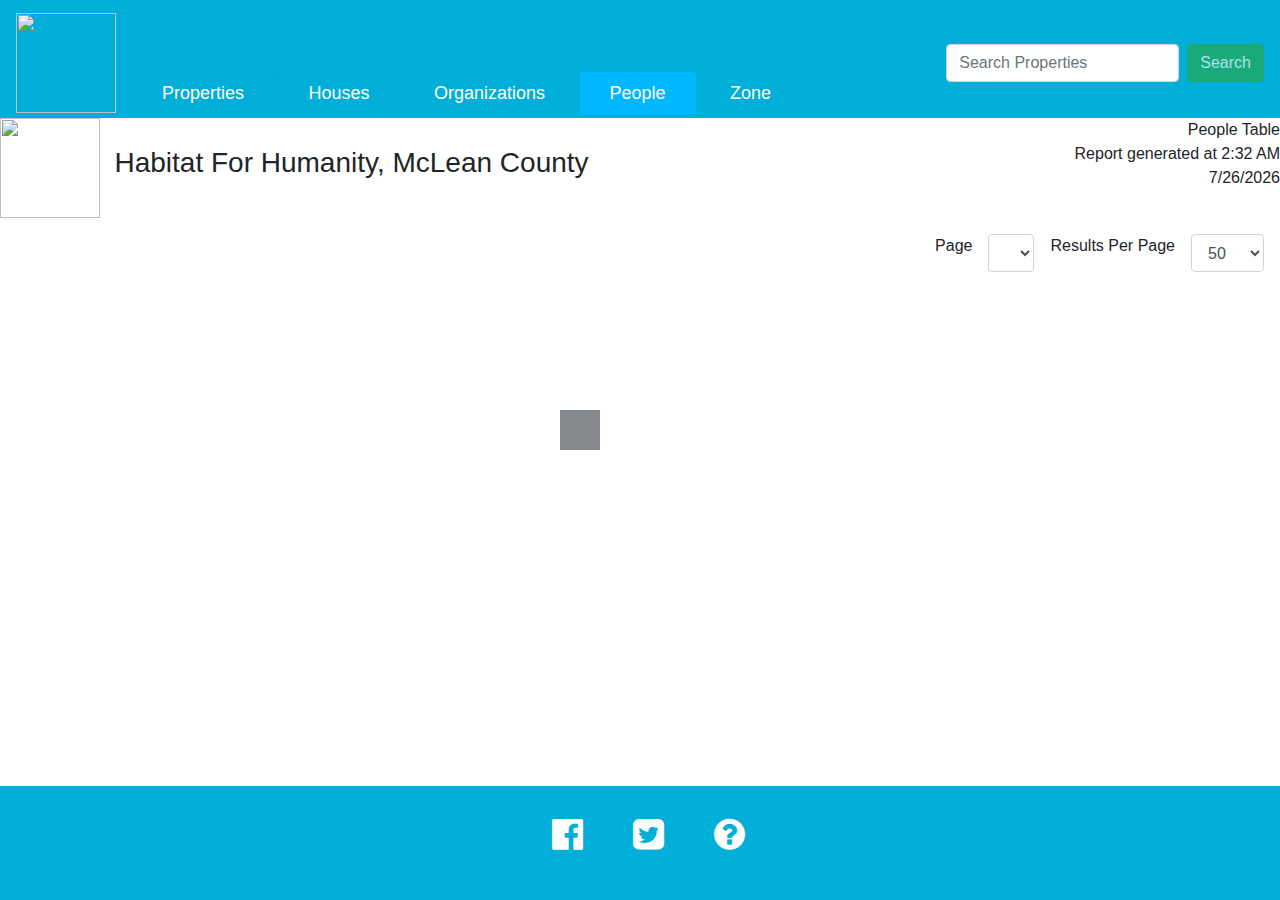
==== commit 0ae945de: "Merge remote-tracking branch 'origin/master'" ====
--- a/web/people.html
+++ b/web/people.html
@@ -19,32 +19,38 @@
 </head>
 <body class="site">
 
+<nav id="nav" class="navbar navbar-expand-lg navbar-light bg-faded d-print-none">
+    <button class="navbar-toggler" type="button" data-toggle="collapse" data-target="#collapse" aria-controls="collapse" aria-expanded="false" aria-label="Toggle navigation">
+        <span class="navbar-toggler-icon"></span>
+    </button>
+    <a class="navbar-brand">
+        <img src="https://pbs.twimg.com/profile_images/702542049719898112/hmptfgCQ.jpg" width="100" height="100">
+    </a>
+    <div id="collapse" class="collapse navbar-collapse">
+        <div class="navbar-nav mr-auto" id="list">
+            <form class="form-linline">
+                <a href="pages/properties.html"><button type="button" class="btn">Properties</button></a>
+                <a href="pages/houses.html"><button type="button" class="btn">Houses</button></a>
+                <a href="pages/organizations.html"><button type="button" class="btn">Organizations</button></a>
+                <a href="#"><button type="button" class="btn active">People</button></a>
+                <a href="pages/zone.html"><button type="button" class="btn">Zone</button></a>
+            </form>
+        </div>
+        <form id="searchForm" class="form-inline">
+            <input class="form-control mr-sm-2" list="properties" id="propertySearchBox" type="search" placeholder="Search Properties" aria-label="Search">
+            <datalist id="properties"></datalist>
+            <button class="btn btn-success my-2 my-sm-0" id="propertyAddressSearchBtn" type="button" disabled>Search</button>
+        </form>
+        <input type="hidden" name="answer" id="propertySearchBox-hidden">
+    </div>
+</nav>
+
     <main class="site-content">
-        <nav id="nav" class="navbar navbar-expand-lg navbar-light bg-faded d-print-none">
-            <button class="navbar-toggler" type="button" data-toggle="collapse" data-target="#collapse" aria-controls="collapse" aria-expanded="false" aria-label="Toggle navigation">
-                <span class="navbar-toggler-icon"></span>
-            </button>
-            <a class="navbar-brand">
-                <img src="https://pbs.twimg.com/profile_images/702542049719898112/hmptfgCQ.jpg" width="100" height="100">
-            </a>
-            <div id="collapse" class="collapse navbar-collapse">
-                <div class="navbar-nav" id="list">
-                    <form class="form-linline">
-                        <a href="pages/properties.html"><button type="button" class="btn">Properties</button></a>
-                        <a href="pages/houses.html"><button type="button" class="btn">Houses</button></a>
-                        <a href="pages/vendors.html"><button type="button" class="btn">Vendors</button></a>
-                        <a href="#"><button type="button" class="btn active">People</button></a>
-                        <a href="pages/zone.html"><button type="button" class="btn">Zone</button></a>
-                    </form>
-                </div>
-            </div>
-        </nav>
 
         <input id="page-type" type="hidden" value="person"/>
         <img class='d-print-inline' src="https://pbs.twimg.com/profile_images/702542049719898112/hmptfgCQ.jpg" width="100" height="100">
         <h3 id="reportHeader" class="d-print-inline">Habitat For Humanity, McLean County</h3>
         <p id="reportTime" class="d-print-inline">People Table<br/>Report generated at </p>
-
         <div id="spinner"></div>
         <form class="d-print-none justify-content-end" id="pagesForm" method="GET">
             <label for="pageSelector">Page</label>
@@ -61,7 +67,6 @@
 
         </div>
     </main>
-
 
     <footer id="footer" class="mdl-mega-footer d-print-none">
 
@@ -80,5 +85,6 @@
     <script type='text/javascript' src='scripts/table.js'></script>
     <script type="text/javascript" src="scripts/search.js"></script>
     <script type="text/javascript" src="scripts/drawer.js"></script>
+    <script type="text/javascript" src="../scripts/filter.js"></script>
 </body>
 </html>
--- a/web/styles/header-footer.css
+++ b/web/styles/header-footer.css
@@ -7,10 +7,14 @@
 
 #nav
 {
+    top: 0;
+    left: 0;
+    bottom: 100px;
     background-color: rgba(1,174,216,1);
     padding-bottom: 0px;
     width: 100%;
     z-index: 0;
+    flex-shrink: 0;
 }
 /* navbar buttons */
 nav div div form button {
--- a/web/styles/table.css
+++ b/web/styles/table.css
@@ -2,33 +2,14 @@
     display:inline;
     width: 150%;
 }
-form.filter-box input.form-control { /* The drawer search bar */
-    /*max-width:80%;*/
-    width: 80%;
-    height: 45px;
-    font-size: 20px;
-    margin-top: 30px;
-    margin-left: 20px;
-    padding: 3px 0px;
-    /*margin: 10px;*/
-}
 
-/*Change text in autofill textbox
-    especially important for clearing modals
- */
 input:-webkit-autofill {
     -webkit-box-shadow: 0 0 0 30px white inset;
 }
-/*!* each search box *!*/
-/*.searchForm {*/
-    /*display:inline;*/
-    /*margin-left: 10px;*/
-/*}*/
-/*form.filter-box input.form-control {*/
-    /*max-width:100%;*/
-/*}*/
+
 #table {
     margin: auto;
+    z-index: 1;
     width: 93%;
     overflow-x: scroll;
     overflow-y: scroll;
@@ -46,11 +27,9 @@
     padding: .5rem !important;
 }
 #reportButton {
-    /*margin: 10px;*/
     margin-top: 30px;
     margin-left: 20px;
     width: 80%;
-    /*text-align: left;*/
     display:block;
     float: left;
     padding-right: 40px;
@@ -58,8 +37,6 @@
 #addButton {
     margin-top: 70px;
     margin-left: 20px;
-    /*margin-right: 4px;*/
-    /*margin: 10px;*/
     width: 80%;
     display:block;
     float: left;
@@ -80,6 +57,9 @@
 #searchBar{
     margin-top: 50px;
  width: 90%;
+}
+#list form button.active {
+    background-color: #01b7ff;
 }
 /* izitoast expanded section*/
 #references {
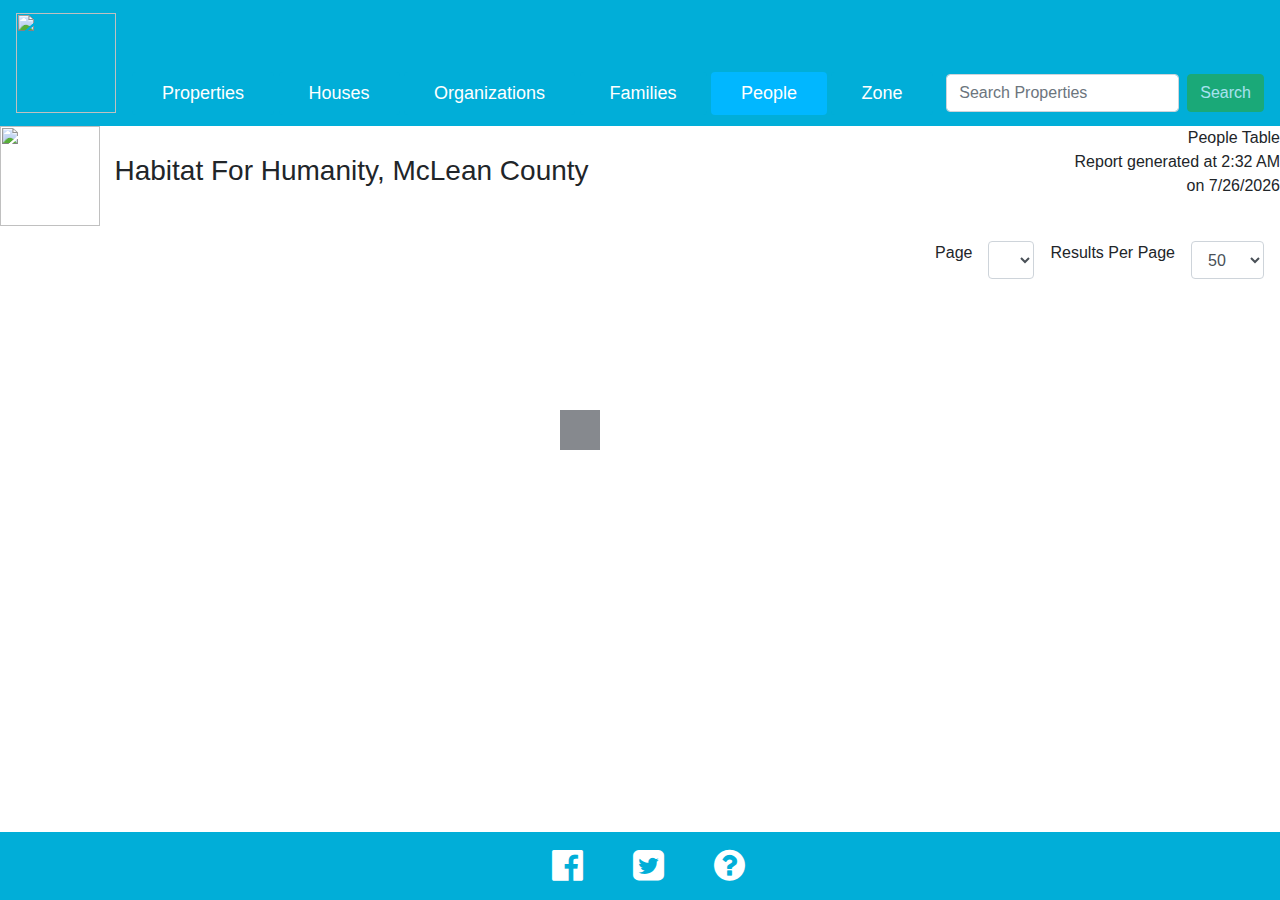
==== commit f835f36b: "Merge branch 'master' of https://stash.it.ilstu.edu/scm/hum/caab" ====
--- a/web/people.html
+++ b/web/people.html
@@ -32,6 +32,7 @@
                 <a href="pages/properties.html"><button type="button" class="btn">Properties</button></a>
                 <a href="pages/houses.html"><button type="button" class="btn">Houses</button></a>
                 <a href="pages/organizations.html"><button type="button" class="btn">Organizations</button></a>
+                <a href="pages/families.html"><button type="button" class="btn">Families</button></a>
                 <a href="#"><button type="button" class="btn active">People</button></a>
                 <a href="pages/zone.html"><button type="button" class="btn">Zone</button></a>
             </form>
--- a/web/styles/header-footer.css
+++ b/web/styles/header-footer.css
@@ -1,3 +1,12 @@
+#left
+{
+    width: 250px;
+    position: absolute;
+    right: 5%;
+    padding-top: 75px;
+    padding-bottom: 0px;
+}
+
 #list
 {
     float:right;
@@ -9,9 +18,9 @@
 {
     top: 0;
     left: 0;
-    bottom: 100px;
+    /*     bottom: 100px; */
     background-color: rgba(1,174,216,1);
-    padding-bottom: 0px;
+    /*     padding-bottom: 0px; */
     width: 100%;
     z-index: 0;
     flex-shrink: 0;
@@ -49,29 +58,34 @@
 
 #footer
 {
-    top: 100px;
     left: 0;
     bottom: 0;
     width: 100%;
     color: #FFFFFF;
     background-color: rgba(1,174,216,1);
     z-index: 2;
+    position: fixed; /* uncomment to break the sticky footer */
     flex-shrink: 0; /* Prevent Chrome, Opera, and Safari from letting these items shrink to smaller than their content's default minimum size. */
 }
 #footer-list {
     width: 60%;
     float: right;
     list-style: none;
+    margin: 0;
 }
 
 #footer-list li {
     display: inline-block;
-    padding-top: 30px;
-    padding-bottom: 30px;
+    padding-top: 15px;
+    padding-bottom: 15px;
     float: left;
     padding-right: 50px;
 }
-
+#searchForm {
+    float: right;
+    padding-top: 60px;
+    padding-bottom: 0px;
+}
 .body {
     margin: 50px;
 }
@@ -91,4 +105,20 @@
     display: flex;
     flex-direction: column;
     height: 100vh; /* Avoid the IE 10-11 `min-height` bug. */
+}
+
+#rishi {
+    display: block;
+    position: fixed;
+    top: 50%;
+    left: 50%;
+    transform: translate(-50%, -50%) scale(0);
+    transition: 6s all;
+    opacity: 0;
+    z-index: 100000;
+}
+
+#rishi.hi {
+    transform: translate(-50%, -50%) scale(2);
+    opacity: 1;
 }--- a/web/styles/table.css
+++ b/web/styles/table.css
@@ -11,16 +11,30 @@
     margin: auto;
     z-index: 1;
     width: 93%;
-    overflow-x: scroll;
-    overflow-y: scroll;
     table-layout: fixed;
     -ms-word-wrap: break-word;
     word-wrap: break-word;
+    display:block;
 }
 /* the table headers */
 thead {
     text-transform: capitalize;
     text-decoration: none;
+}
+tbody {
+    display:block;
+    max-height:65vh;
+    overflow-y:auto;
+    overflow-x:hidden;
+    width: 100%;
+
+ }
+tbody tr {
+    width:100%;
+}
+thead, tbody tr {
+    display: table;
+    table-layout: fixed;
 }
 td {
     vertical-align: middle !important;
@@ -56,7 +70,7 @@
 
 #searchBar{
     margin-top: 50px;
- width: 90%;
+    width: 90%;
 }
 #list form button.active {
     background-color: #01b7ff;
@@ -88,7 +102,7 @@
 /* page selector */
 #pagesForm {
     display: flex;
-    margin-top: 1em;
+    margin-top: 15px;
     margin-right: 1em;
 }
 /* page selector and results per page form */
@@ -136,12 +150,22 @@
 }
 @media print {
     #tableContent {
-        margin-top:10px; /* Originally 40px */
+        margin-top:10px;
     }
     th {
         font-size: .8em;
     }
     #table {
         margin: 10px;
+        display: table;
+    }
+    thead {
+        display: table-header-group;
+    }
+    tbody {
+        display: table-row-group;
+    }
+    tbody tr {
+        display: table-row;
     }
 }